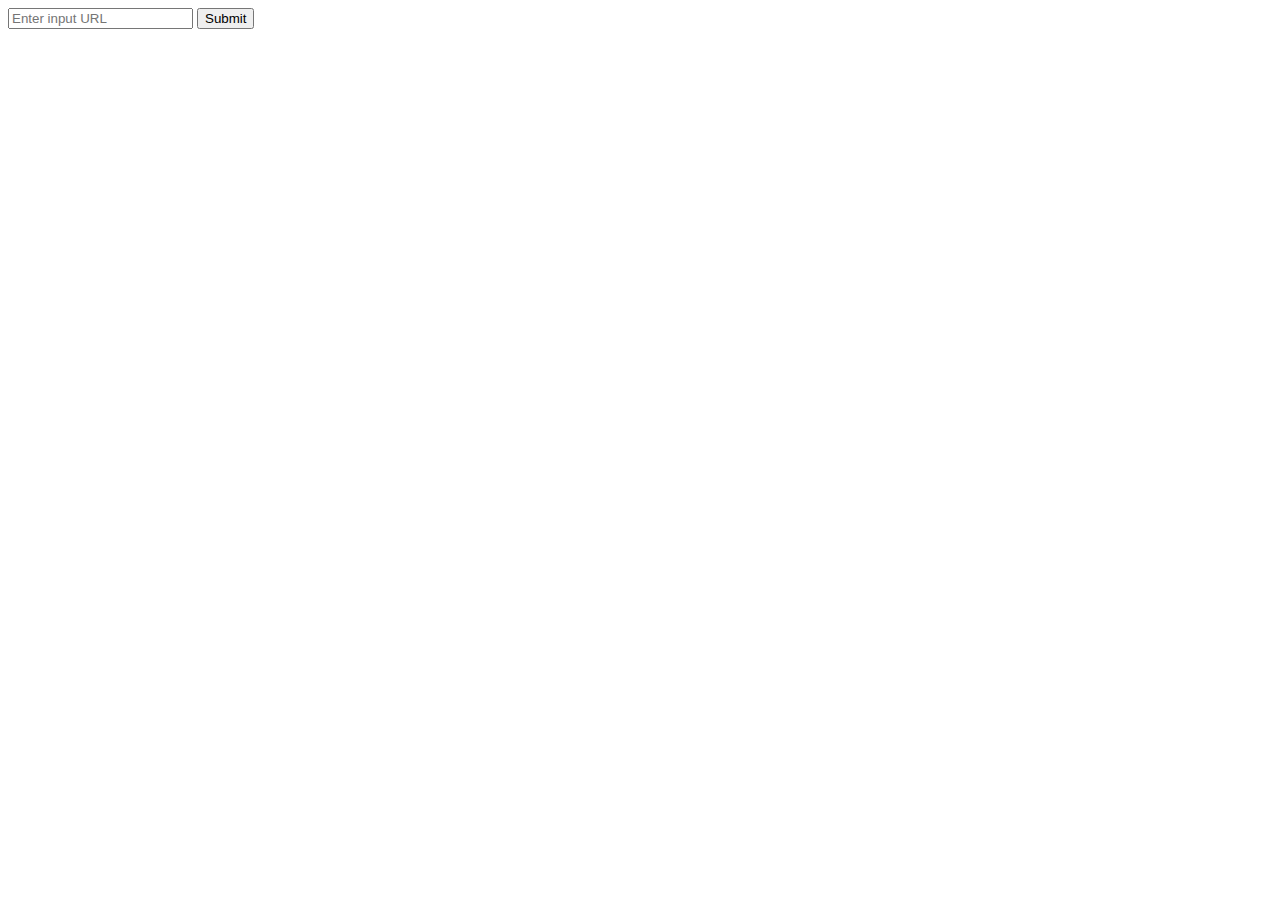
==== templates/Index.html @ ec2545b6 "methods" ====
<!doctype html>
<title>NewsBytes</title>
<html>
	<head>
	<link rel="stylesheet" href="style_.css" type="text/css">
	</head>
   <body>
	<form method="POST">
    <input name="text", placeholder="Enter input URL">
    <input type="submit">
</form>
   </body>
</html>
---- templates/style_.css ----
table, th, td {
	border: 2px solid green;
	border-collapse: collapse;
}
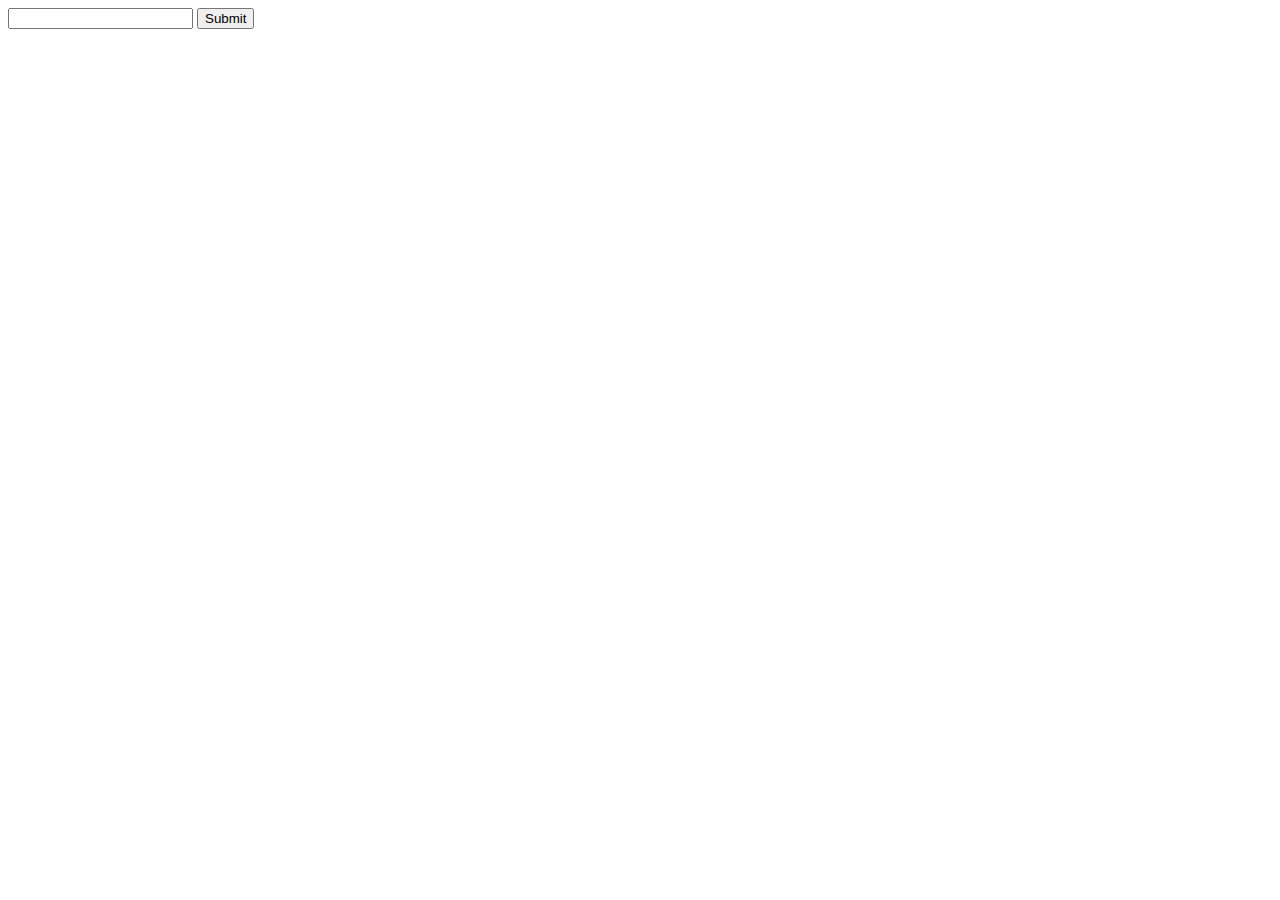
==== commit fff4cd31: "methods" ====
--- a/templates/Index.html
+++ b/templates/Index.html
@@ -5,9 +5,11 @@
 	<link rel="stylesheet" href="style_.css" type="text/css">
 	</head>
    <body>
-	<form method="POST">
-    <input name="text", placeholder="Enter input URL">
-    <input type="submit">
-</form>
+	
+		<form action="{{ url_for('NewsBytes') }}" method="post">
+			<input type="text" name="URL">
+			<input type="submit">
+
+		</form>
    </body>
 </html>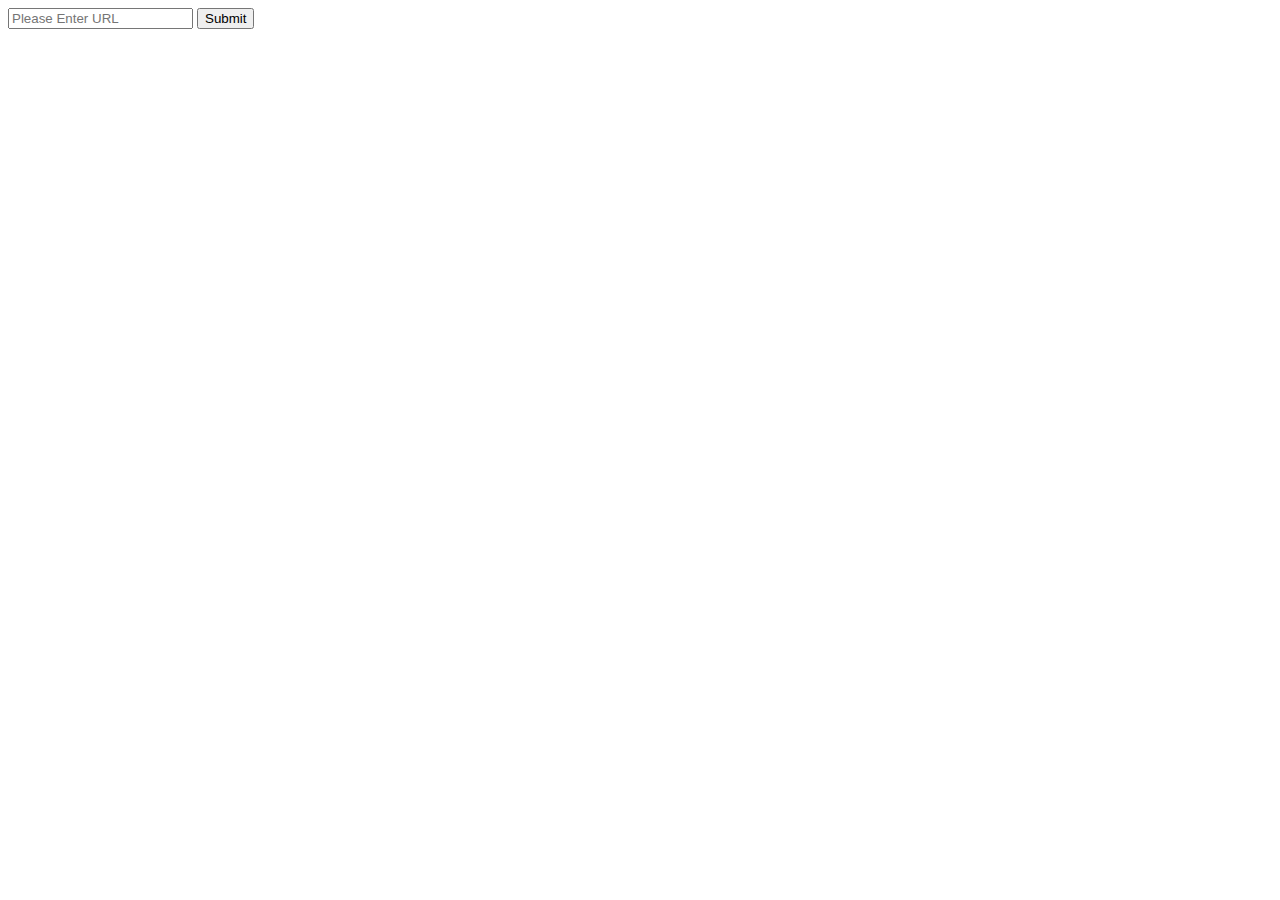
==== commit 8b659a71: "encrypt" ====
--- a/templates/Index.html
+++ b/templates/Index.html
@@ -6,8 +6,8 @@
 	</head>
    <body>
 	
-		<form action="{{ url_for('NewsBytes') }}" method="post">
-			<input type="text" name="URL">
+		<form action="{{ url_for('NewsBytesURLEncode') }}" method="POST">
+			<input type="text" name="URL", placeholder="Please Enter URL">
 			<input type="submit">
 
 		</form>
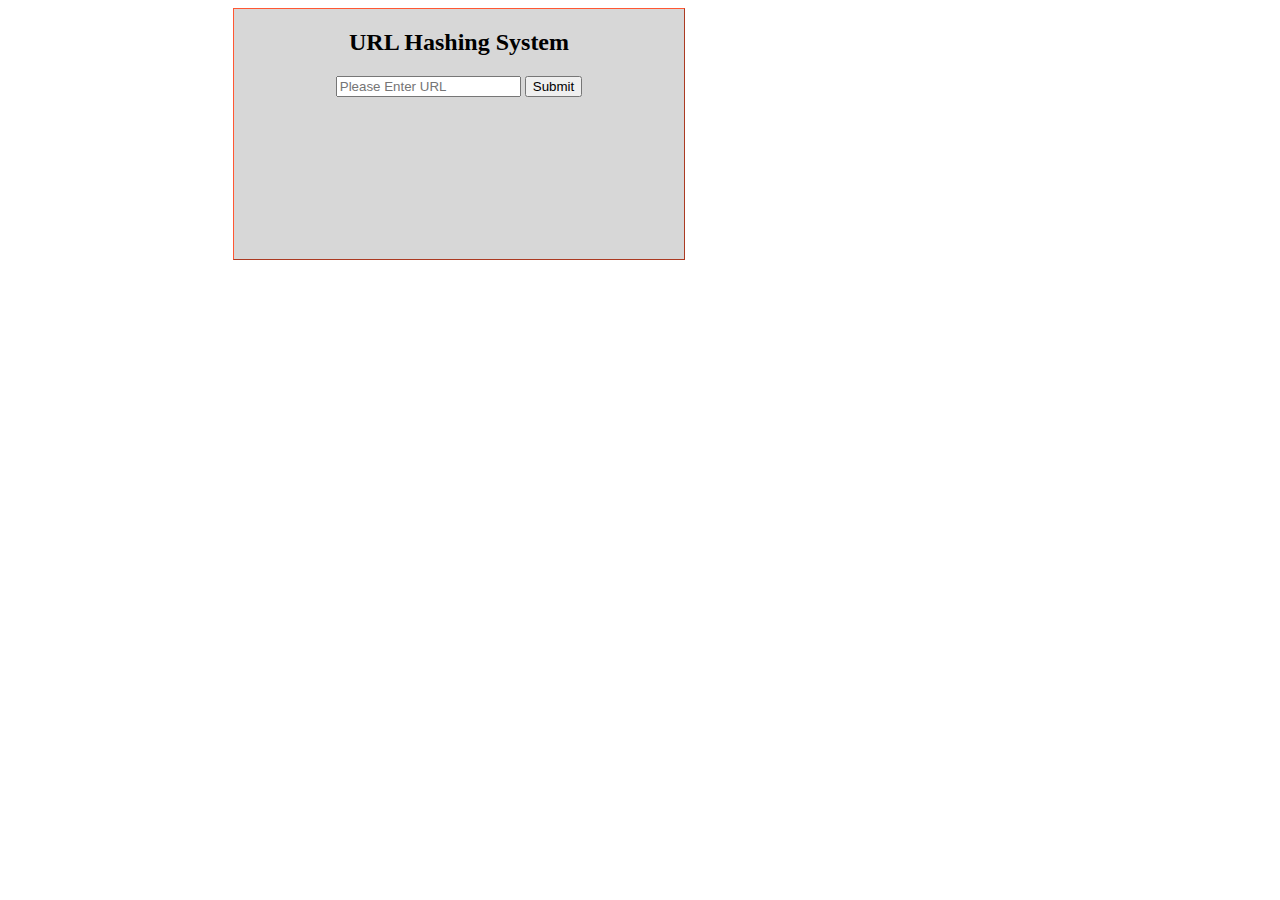
==== commit 50c831d7: "style" ====
--- a/templates/Index.html
+++ b/templates/Index.html
@@ -2,14 +2,27 @@
 <title>NewsBytes</title>
 <html>
 	<head>
-	<link rel="stylesheet" href="style_.css" type="text/css">
+	<style>
+	.myDiv {
+	  border: 1px outset #FF5733;
+	  background-color: #D7D7D7;    
+	  text-align: center;
+	  position: absolute;
+	  margin-left: 225px;
+	  width: 450px;
+	  height: 250px;
+	  border: 2px red"
+	}
+	</style>
 	</head>
    <body>
-	
-		<form action="{{ url_for('NewsBytesURLEncode') }}" method="POST">
-			<input type="text" name="URL", placeholder="Please Enter URL">
-			<input type="submit">
+		<div class="myDiv">
+			<h2>URL Hashing System</h2>
+			<form action="{{ url_for('NewsBytesURLEncode') }}" method="POST">
+			  <input type="text" name="URL", placeholder="Please Enter URL">
+			  <input type="submit">
 
-		</form>
+			</form>
+</div>
    </body>
 </html>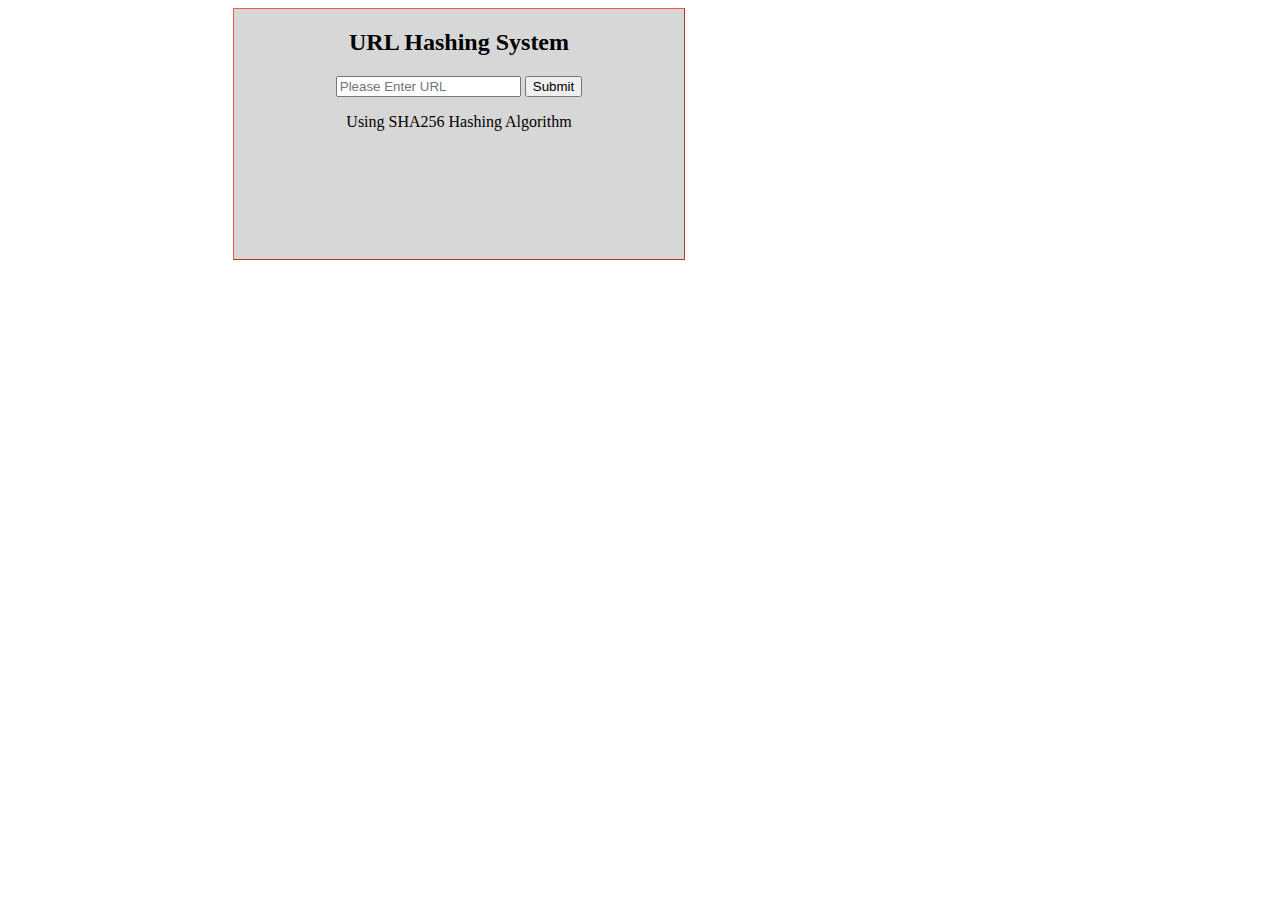
==== commit 9343b4ed: "algorithm" ====
--- a/templates/Index.html
+++ b/templates/Index.html
@@ -2,18 +2,18 @@
 <title>NewsBytes</title>
 <html>
 	<head>
-	<style>
-	.myDiv {
-	  border: 1px outset #FF5733;
-	  background-color: #D7D7D7;    
-	  text-align: center;
-	  position: absolute;
-	  margin-left: 225px;
-	  width: 450px;
-	  height: 250px;
-	  border: 2px red"
-	}
-	</style>
+		<style>
+		.myDiv {
+		  border: 1px outset #FF5733;
+		  background-color: #D7D7D7;    
+		  text-align: center;
+		  position: absolute;
+		  margin-left: 225px;
+		  width: 450px;
+		  height: 250px;
+		  border: 2px red"
+		}
+		</style>
 	</head>
    <body>
 		<div class="myDiv">
@@ -21,8 +21,9 @@
 			<form action="{{ url_for('NewsBytesURLEncode') }}" method="POST">
 			  <input type="text" name="URL", placeholder="Please Enter URL">
 			  <input type="submit">
+			  <p> Using SHA256 Hashing Algorithm </p>
 
 			</form>
-</div>
+		</div>
    </body>
 </html>